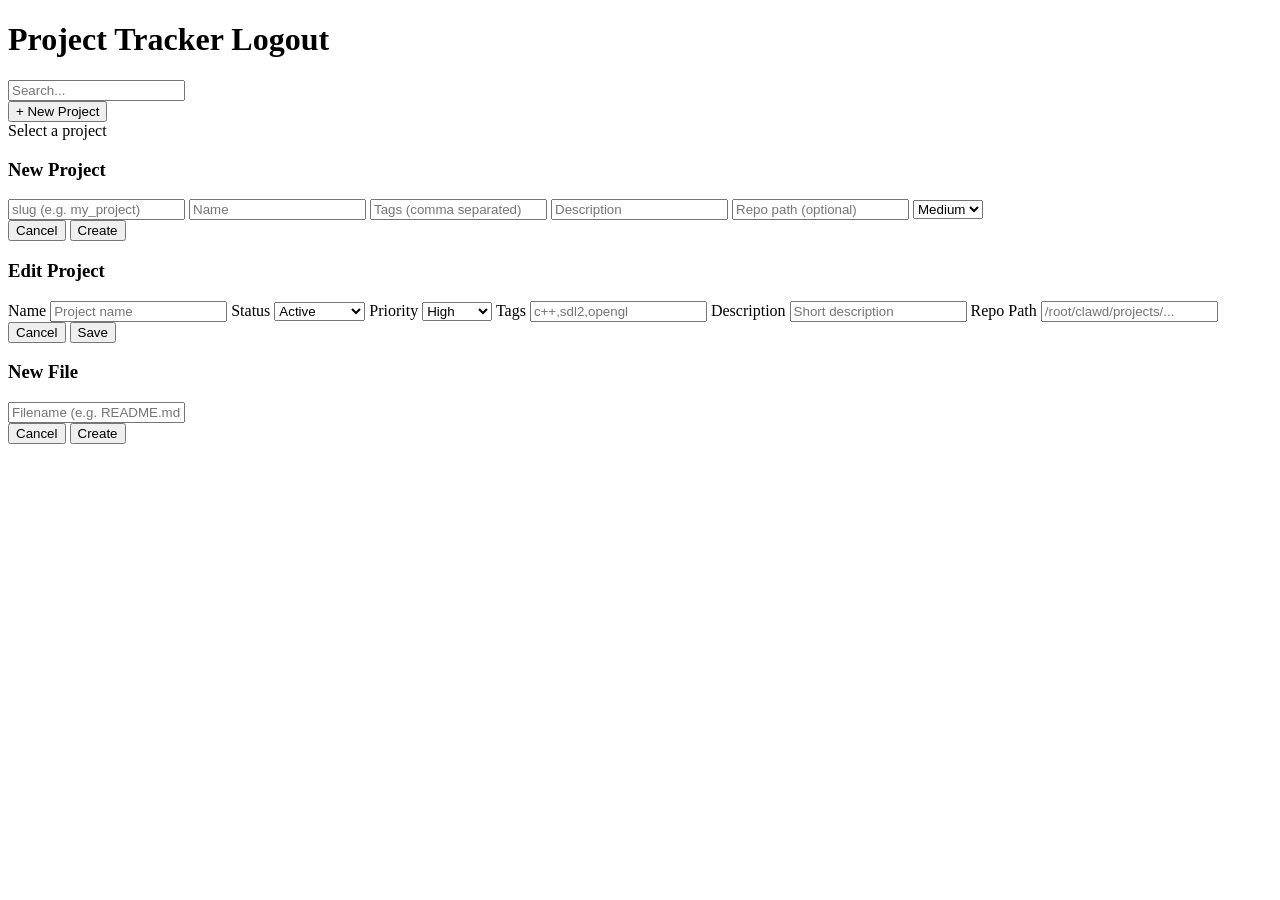
==== webui/html/index.html @ 6c5dd1f9 "v2: Full security rewrite - Modular architecture (core/, security/, db/, http/, routes/, utils/) - A" ====
<!DOCTYPE html>
<html lang="en">
<head>
    <meta charset="UTF-8">
    <meta name="viewport" content="width=device-width, initial-scale=1.0">
    <title>Project Tracker</title>
    <link rel="stylesheet" href="/static/css/styles.css">
</head>
<body>
    <div id="app" class="container">
        <div class="sidebar">
            <h1>Project Tracker <span class="logout-btn" id="logoutBtn">Logout</span></h1>
            <div class="search">
                <input type="text" id="search" placeholder="Search...">
            </div>
            <div class="project-list" id="projectList"></div>
            <div class="sidebar-footer">
                <button id="newProjectBtn">+ New Project</button>
            </div>
        </div>
        <div class="main">
            <div class="toolbar" id="toolbar" style="display:none">
                <span class="title" id="toolbarTitle"></span>
                <button id="newFileBtn">+ File</button>
                <button id="importFileBtn">Import</button>
                <button id="editProjectBtn">Edit</button>
                <button class="danger" id="deleteProjectBtn">Delete</button>
            </div>
            <div class="tabs" id="tabs" style="display:none"></div>
            <div class="content" id="content">
                <div class="empty">Select a project</div>
            </div>
        </div>
    </div>

    <!-- New Project Modal -->
    <div class="modal-bg" id="newProjectModal">
        <div class="modal">
            <h3>New Project</h3>
            <input id="np_slug" placeholder="slug (e.g. my_project)">
            <input id="np_name" placeholder="Name">
            <input id="np_tags" placeholder="Tags (comma separated)">
            <input id="np_desc" placeholder="Description">
            <input id="np_repo" placeholder="Repo path (optional)">
            <select id="np_priority">
                <option value="high">High</option>
                <option value="medium" selected>Medium</option>
                <option value="low">Low</option>
            </select>
            <div class="btns">
                <button class="cancel" data-close="newProjectModal">Cancel</button>
                <button class="ok" id="createProjectBtn">Create</button>
            </div>
        </div>
    </div>

    <!-- Edit Project Modal -->
    <div class="modal-bg" id="editProjectModal">
        <div class="modal">
            <h3>Edit Project</h3>
            <label>Name</label>
            <input id="ep_name" placeholder="Project name">
            <label>Status</label>
            <select id="ep_status">
                <option value="active">Active</option>
                <option value="paused">Paused</option>
                <option value="completed">Completed</option>
                <option value="abandoned">Abandoned</option>
            </select>
            <label>Priority</label>
            <select id="ep_priority">
                <option value="high">High</option>
                <option value="medium">Medium</option>
                <option value="low">Low</option>
            </select>
            <label>Tags</label>
            <input id="ep_tags" placeholder="c++,sdl2,opengl">
            <label>Description</label>
            <input id="ep_desc" placeholder="Short description">
            <label>Repo Path</label>
            <input id="ep_repo" placeholder="/root/clawd/projects/...">
            <div class="btns">
                <button class="cancel" data-close="editProjectModal">Cancel</button>
                <button class="ok" id="saveProjectBtn">Save</button>
            </div>
        </div>
    </div>

    <!-- New File Modal -->
    <div class="modal-bg" id="newFileModal">
        <div class="modal">
            <h3>New File</h3>
            <input id="nf_name" placeholder="Filename (e.g. README.md)">
            <div id="nf_conflict" class="conflict-box" style="display:none">
                <p><span id="nf_conflict_name"></span> already exists</p>
                <div class="conflict-btns">
                    <button id="conflictOverwrite" class="btn-danger">Overwrite</button>
                    <button id="conflictCopy" class="btn-accent">Numbered Copy</button>
                </div>
            </div>
            <div class="btns">
                <button class="cancel" id="closeNewFileBtn">Cancel</button>
                <button class="ok" id="createFileBtn">Create</button>
            </div>
        </div>
    </div>

    <script src="/static/js/app.js"></script>
    <script src="/static/js/projects.js"></script>
    <script src="/static/js/editor.js"></script>
</body>
</html>
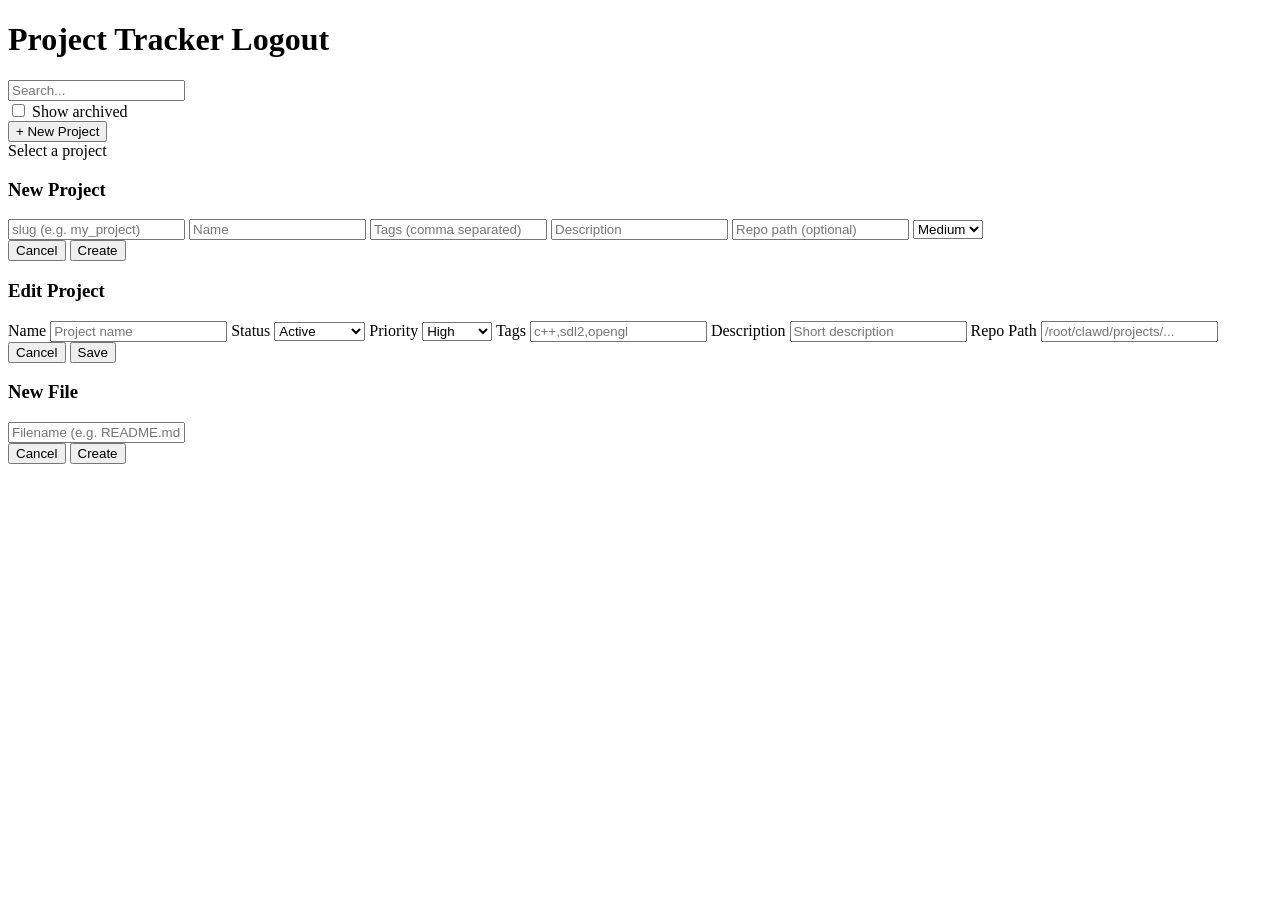
==== commit 60ef1236: "feat: WebUI archive support — toggle, button, badge, filter - Added 'archived' to edit status dropdo" ====
--- a/webui/html/index.html
+++ b/webui/html/index.html
@@ -13,6 +13,11 @@
             <div class="search">
                 <input type="text" id="search" placeholder="Search...">
             </div>
+            <div class="filter-row">
+                <label class="archive-toggle">
+                    <input type="checkbox" id="showArchived"> Show archived
+                </label>
+            </div>
             <div class="project-list" id="projectList"></div>
             <div class="sidebar-footer">
                 <button id="newProjectBtn">+ New Project</button>
@@ -24,6 +29,7 @@
                 <button id="newFileBtn">+ File</button>
                 <button id="importFileBtn">Import</button>
                 <button id="editProjectBtn">Edit</button>
+                <button id="archiveProjectBtn" class="archive">Archive</button>
                 <button class="danger" id="deleteProjectBtn">Delete</button>
             </div>
             <div class="tabs" id="tabs" style="display:none"></div>
@@ -66,6 +72,7 @@
                 <option value="paused">Paused</option>
                 <option value="completed">Completed</option>
                 <option value="abandoned">Abandoned</option>
+                <option value="archived">Archived</option>
             </select>
             <label>Priority</label>
             <select id="ep_priority">
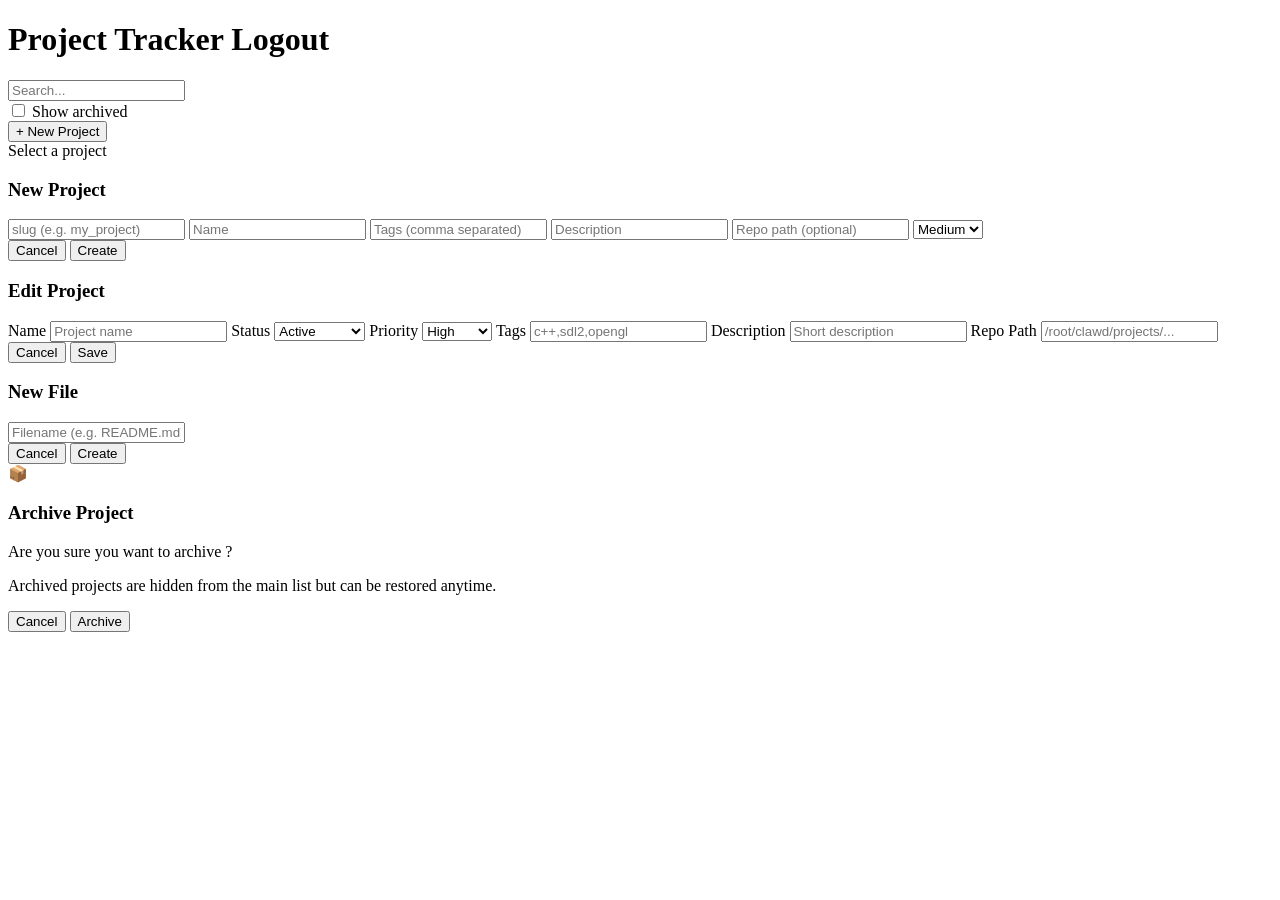
==== commit 31a0b674: "feat: themed archive confirm modal with icon, hint text, and styled buttons - Custom modal matching " ====
--- a/webui/html/index.html
+++ b/webui/html/index.html
@@ -112,6 +112,24 @@
         </div>
     </div>
 
+    <!-- Archive Confirm Modal -->
+    <div class="modal-bg" id="archiveModal">
+        <div class="modal archive-modal">
+            <div class="archive-modal-icon" id="archiveModalIcon">📦</div>
+            <h3 id="archiveModalTitle">Archive Project</h3>
+            <p class="archive-modal-text" id="archiveModalText">
+                Are you sure you want to archive <strong id="archiveModalName"></strong>?
+            </p>
+            <p class="archive-modal-hint" id="archiveModalHint">
+                Archived projects are hidden from the main list but can be restored anytime.
+            </p>
+            <div class="btns">
+                <button class="cancel" data-close="archiveModal">Cancel</button>
+                <button class="ok archive-confirm-btn" id="archiveConfirmBtn">Archive</button>
+            </div>
+        </div>
+    </div>
+
     <script src="/static/js/app.js"></script>
     <script src="/static/js/projects.js"></script>
     <script src="/static/js/editor.js"></script>
